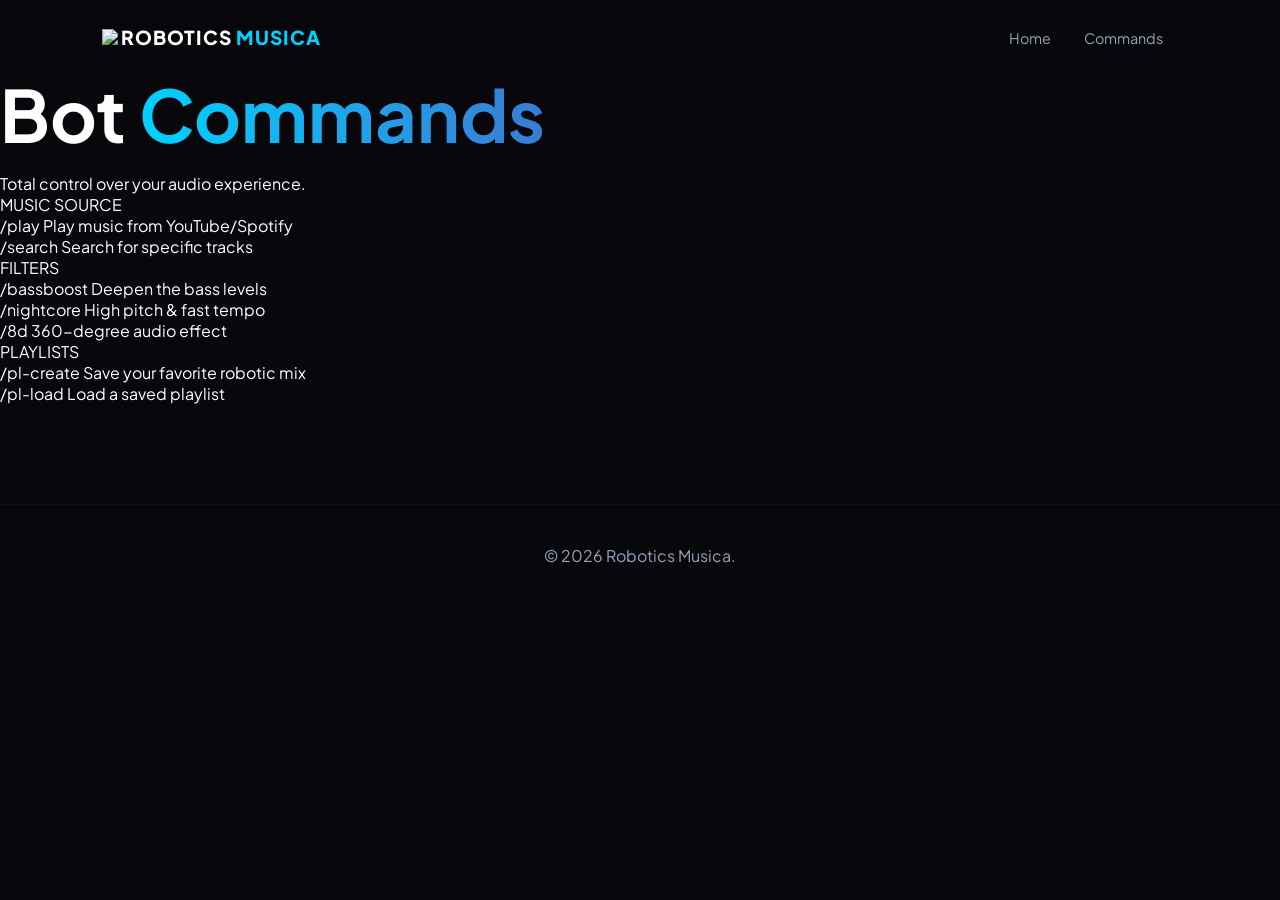
==== commands.html @ 17adff99 "Add commands.html for bot command documentation This file contains the HTML structure for the Comman" ====
<!DOCTYPE html>
<html lang="en">
<head>
    <meta charset="UTF-8">
    <meta name="viewport" content="width=device-width, initial-scale=1.0">
    <title>Commands | Robotics Musica</title>
    <link rel="stylesheet" href="style.css">
    <link href="https://fonts.googleapis.com/css2?family=Plus+Jakarta+Sans:wght@300;500;800&display=swap" rel="stylesheet">
</head>
<body>
    <div class="glow-bg"></div>
    <nav class="navbar">
        <div class="logo-area">
            <img src="logo.png" class="nav-logo">
            <span class="logo-text">ROBOTICS <span>MUSICA</span></span>
        </div>
        <div class="nav-links">
            <a href="index.html">Home</a>
            <a href="commands.html" class="active">Commands</a>
        </div>
    </nav>

    <div class="cmd-header">
        <h1 class="hero-title">Bot <span class="gradient-text">Commands</span></h1>
        <p class="hero-desc">Total control over your audio experience.</p>
    </div>

    <section class="cmd-container">
        <div class="cmd-box">
            <div class="category-tag">MUSIC SOURCE</div>
            <div class="cmd-row"><code>/play</code> <span>Play music from YouTube/Spotify</span></div>
            <div class="cmd-row"><code>/search</code> <span>Search for specific tracks</span></div>
        </div>

        <div class="cmd-box">
            <div class="category-tag">FILTERS</div>
            <div class="cmd-row"><code>/bassboost</code> <span>Deepen the bass levels</span></div>
            <div class="cmd-row"><code>/nightcore</code> <span>High pitch & fast tempo</span></div>
            <div class="cmd-row"><code>/8d</code> <span>360-degree audio effect</span></div>
        </div>

        <div class="cmd-box">
            <div class="category-tag">PLAYLISTS</div>
            <div class="cmd-row"><code>/pl-create</code> <span>Save your favorite robotic mix</span></div>
            <div class="cmd-row"><code>/pl-load</code> <span>Load a saved playlist</span></div>
        </div>
    </section>

    <footer style="margin-top: 100px;">
        <p>© 2026 Robotics Musica.</p>
    </footer>
</body>
</html>
---- style.css ----
:root {
    --bg: #08080c;
    --accent: #00d2ff; /* ڕەنگی شینی ڕۆبۆتی */
    --accent-dark: #3a7bd5;
    --text: #ffffff;
    --text-dim: #94a3b8;
    --card: rgba(255, 255, 255, 0.03);
}

* { margin: 0; padding: 0; box-sizing: border-box; font-family: 'Plus Jakarta Sans', sans-serif; }

body { background: var(--bg); color: var(--text); overflow-x: hidden; scroll-behavior: smooth; }

/* Navbar */
.navbar { display: flex; justify-content: space-between; align-items: center; padding: 25px 8%; position: sticky; top: 0; background: rgba(8, 8, 12, 0.8); backdrop-filter: blur(10px); z-index: 100; }

.logo-container { display: flex; align-items: center; gap: 12px; }
.bot-logo-img { width: 45px; height: 45px; border-radius: 12px; border: 2px solid var(--accent); }
.logo-text { font-weight: 800; font-size: 1.2rem; letter-spacing: 1px; }
.logo-text span { color: var(--accent); }

.nav-links a { text-decoration: none; color: var(--text-dim); margin: 0 15px; font-size: 0.9rem; transition: 0.3s; }
.nav-links a:hover { color: var(--accent); }

.btn-login { background: var(--card); border: 1px solid rgba(255,255,255,0.1); color: white; padding: 10px 20px; border-radius: 8px; cursor: pointer; }

/* Hero Section */
.hero { display: flex; align-items: center; padding: 100px 8%; min-height: 80vh; gap: 40px; }
.hero-content { flex: 1.2; }

.status-tag { display: inline-flex; align-items: center; gap: 8px; background: rgba(0, 210, 255, 0.1); color: var(--accent); padding: 6px 15px; border-radius: 50px; font-size: 0.8rem; font-weight: 700; margin-bottom: 20px; }
.dot { width: 8px; height: 8px; background: var(--accent); border-radius: 50%; box-shadow: 0 0 10px var(--accent); }

h1 { font-size: 4.5rem; line-height: 1.1; margin-bottom: 20px; }
.gradient-text { background: linear-gradient(90deg, #00d2ff, #3a7bd5); -webkit-background-clip: text; -webkit-text-fill-color: transparent; }

.hero-btns { display: flex; gap: 20px; margin-top: 40px; }
.btn-invite { background: var(--accent); color: #000; text-decoration: none; padding: 16px 35px; border-radius: 12px; font-weight: 800; transition: 0.3s; box-shadow: 0 0 20px rgba(0, 210, 255, 0.3); }
.btn-outline { border: 1px solid rgba(255,255,255,0.1); color: white; text-decoration: none; padding: 16px 35px; border-radius: 12px; }

/* Visual Area */
.hero-visual { flex: 1; display: flex; justify-content: center; position: relative; }
.main-robot-img { width: 350px; height: 350px; object-fit: cover; border-radius: 30% 70% 70% 30% / 30% 30% 70% 70%; animation: morph 10s ease-in-out infinite alternate; border: 5px solid var(--accent); box-shadow: 0 0 50px rgba(0, 210, 255, 0.2); }

@keyframes morph {
  0% { border-radius: 30% 70% 70% 30% / 30% 30% 70% 70%; }
  100% { border-radius: 50% 50% 20% 80% / 25% 80% 20% 75%; }
}

/* Commands Section */
.commands-section { padding: 80px 8%; text-align: center; }
.cmd-grid { display: grid; grid-template-columns: repeat(auto-fit, minmax(200px, 1fr)); gap: 20px; margin-top: 40px; }
.cmd-item { background: var(--card); padding: 30px; border-radius: 20px; border: 1px solid rgba(255,255,255,0.03); transition: 0.3s; }
.cmd-item:hover { border-color: var(--accent); background: rgba(0, 210, 255, 0.05); }
.cmd-item code { color: var(--accent); font-size: 1.3rem; font-weight: bold; }

footer { padding: 40px; text-align: center; color: var(--text-dim); border-top: 1px solid var(--card); }
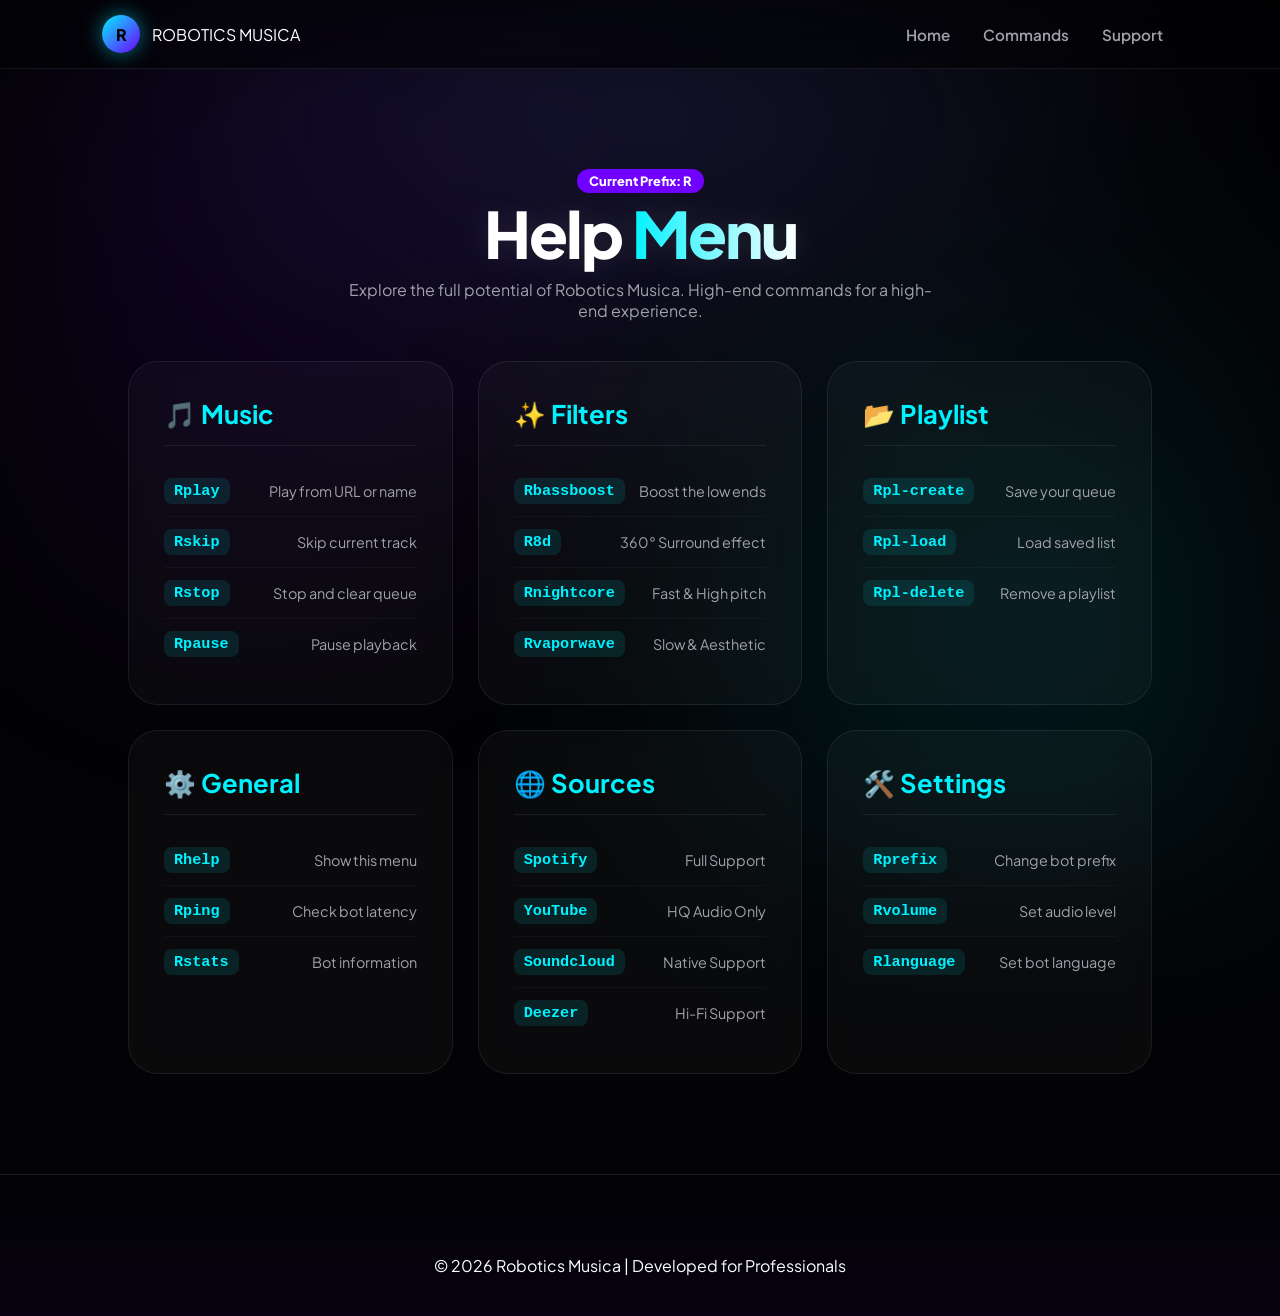
==== commit feaf724d: "Update title and enhance commands page layout" ====
--- a/commands.html
+++ b/commands.html
@@ -3,51 +3,171 @@
 <head>
     <meta charset="UTF-8">
     <meta name="viewport" content="width=device-width, initial-scale=1.0">
-    <title>Commands | Robotics Musica</title>
+    <title>Commands | Robotics Musica Elite</title>
+    <link href="https://fonts.googleapis.com/css2?family=Plus+Jakarta+Sans:wght@400;600;800&display=swap" rel="stylesheet">
     <link rel="stylesheet" href="style.css">
-    <link href="https://fonts.googleapis.com/css2?family=Plus+Jakarta+Sans:wght@300;500;800&display=swap" rel="stylesheet">
+    <style>
+        /* گۆڕانکاری تایبەت تەنها بۆ پەیجی فەرمانەکان */
+        .help-header {
+            padding: 100px 10% 40px;
+            text-align: center;
+        }
+        .help-header h1 {
+            font-size: clamp(2.5rem, 6vw, 4rem);
+            letter-spacing: -2px;
+            margin-bottom: 15px;
+        }
+        .help-grid {
+            display: grid;
+            grid-template-columns: repeat(auto-fit, minmax(300px, 1fr));
+            gap: 25px;
+            padding: 0 10% 100px;
+        }
+        .cmd-box {
+            background: var(--glass);
+            border: 1px solid var(--border);
+            padding: 35px;
+            border-radius: 30px;
+            backdrop-filter: blur(15px);
+            transition: 0.4s cubic-bezier(0.4, 0, 0.2, 1);
+            position: relative;
+            overflow: hidden;
+        }
+        .cmd-box:hover {
+            border-color: var(--accent);
+            transform: translateY(-8px);
+            box-shadow: 0 20px 40px rgba(0, 0, 0, 0.4);
+        }
+        .cmd-box h3 {
+            color: var(--accent);
+            font-size: 1.6rem;
+            margin-bottom: 20px;
+            display: flex;
+            align-items: center;
+            gap: 10px;
+            border-bottom: 1px solid var(--border);
+            padding-bottom: 15px;
+        }
+        .cmd-list {
+            list-style: none;
+        }
+        .cmd-item {
+            display: flex;
+            justify-content: space-between;
+            align-items: center;
+            padding: 12px 0;
+            border-bottom: 1px solid rgba(255,255,255,0.03);
+        }
+        .cmd-item:last-child { border: none; }
+        .cmd-name {
+            font-family: 'Courier New', Courier, monospace;
+            background: rgba(0, 242, 255, 0.1);
+            color: var(--accent);
+            padding: 4px 10px;
+            border-radius: 8px;
+            font-weight: 700;
+            font-size: 0.95rem;
+        }
+        .cmd-desc {
+            color: var(--text-dim);
+            font-size: 0.9rem;
+        }
+        .prefix-badge {
+            background: var(--purple);
+            color: white;
+            padding: 4px 12px;
+            border-radius: 100px;
+            font-size: 0.8rem;
+            font-weight: 800;
+            margin-bottom: 10px;
+            display: inline-block;
+        }
+    </style>
 </head>
 <body>
     <div class="glow-bg"></div>
+
     <nav class="navbar">
         <div class="logo-area">
-            <img src="logo.png" class="nav-logo">
-            <span class="logo-text">ROBOTICS <span>MUSICA</span></span>
+            <div class="logo-orb">R</div>
+            <div class="logo-text">ROBOTICS <span>MUSICA</span></div>
         </div>
         <div class="nav-links">
             <a href="index.html">Home</a>
             <a href="commands.html" class="active">Commands</a>
+            <a href="https://discord.gg/RfeewVj3Fp">Support</a>
         </div>
     </nav>
 
-    <div class="cmd-header">
-        <h1 class="hero-title">Bot <span class="gradient-text">Commands</span></h1>
-        <p class="hero-desc">Total control over your audio experience.</p>
+    <div class="help-header">
+        <div class="prefix-badge">Current Prefix: R</div>
+        <h1 class="hero-title">Help <span class="gradient-text">Menu</span></h1>
+        <p style="color: var(--text-dim); max-width: 600px; margin: 0 auto;">
+            Explore the full potential of Robotics Musica. High-end commands for a high-end experience.
+        </p>
     </div>
 
-    <section class="cmd-container">
+    <div class="help-grid">
         <div class="cmd-box">
-            <div class="category-tag">MUSIC SOURCE</div>
-            <div class="cmd-row"><code>/play</code> <span>Play music from YouTube/Spotify</span></div>
-            <div class="cmd-row"><code>/search</code> <span>Search for specific tracks</span></div>
+            <h3>🎵 Music</h3>
+            <div class="cmd-list">
+                <div class="cmd-item"><span class="cmd-name">Rplay</span> <span class="cmd-desc">Play from URL or name</span></div>
+                <div class="cmd-item"><span class="cmd-name">Rskip</span> <span class="cmd-desc">Skip current track</span></div>
+                <div class="cmd-item"><span class="cmd-name">Rstop</span> <span class="cmd-desc">Stop and clear queue</span></div>
+                <div class="cmd-item"><span class="cmd-name">Rpause</span> <span class="cmd-desc">Pause playback</span></div>
+            </div>
         </div>
 
         <div class="cmd-box">
-            <div class="category-tag">FILTERS</div>
-            <div class="cmd-row"><code>/bassboost</code> <span>Deepen the bass levels</span></div>
-            <div class="cmd-row"><code>/nightcore</code> <span>High pitch & fast tempo</span></div>
-            <div class="cmd-row"><code>/8d</code> <span>360-degree audio effect</span></div>
+            <h3>✨ Filters</h3>
+            <div class="cmd-list">
+                <div class="cmd-item"><span class="cmd-name">Rbassboost</span> <span class="cmd-desc">Boost the low ends</span></div>
+                <div class="cmd-item"><span class="cmd-name">R8d</span> <span class="cmd-desc">360° Surround effect</span></div>
+                <div class="cmd-item"><span class="cmd-name">Rnightcore</span> <span class="cmd-desc">Fast & High pitch</span></div>
+                <div class="cmd-item"><span class="cmd-name">Rvaporwave</span> <span class="cmd-desc">Slow & Aesthetic</span></div>
+            </div>
         </div>
 
         <div class="cmd-box">
-            <div class="category-tag">PLAYLISTS</div>
-            <div class="cmd-row"><code>/pl-create</code> <span>Save your favorite robotic mix</span></div>
-            <div class="cmd-row"><code>/pl-load</code> <span>Load a saved playlist</span></div>
+            <h3>📂 Playlist</h3>
+            <div class="cmd-list">
+                <div class="cmd-item"><span class="cmd-name">Rpl-create</span> <span class="cmd-desc">Save your queue</span></div>
+                <div class="cmd-item"><span class="cmd-name">Rpl-load</span> <span class="cmd-desc">Load saved list</span></div>
+                <div class="cmd-item"><span class="cmd-name">Rpl-delete</span> <span class="cmd-desc">Remove a playlist</span></div>
+            </div>
         </div>
-    </section>
 
-    <footer style="margin-top: 100px;">
-        <p>© 2026 Robotics Musica.</p>
+        <div class="cmd-box">
+            <h3>⚙️ General</h3>
+            <div class="cmd-list">
+                <div class="cmd-item"><span class="cmd-name">Rhelp</span> <span class="cmd-desc">Show this menu</span></div>
+                <div class="cmd-item"><span class="cmd-name">Rping</span> <span class="cmd-desc">Check bot latency</span></div>
+                <div class="cmd-item"><span class="cmd-name">Rstats</span> <span class="cmd-desc">Bot information</span></div>
+            </div>
+        </div>
+
+        <div class="cmd-box">
+            <h3>🌐 Sources</h3>
+            <div class="cmd-list">
+                <div class="cmd-item"><span class="cmd-name">Spotify</span> <span class="cmd-desc">Full Support</span></div>
+                <div class="cmd-item"><span class="cmd-name">YouTube</span> <span class="cmd-desc">HQ Audio Only</span></div>
+                <div class="cmd-item"><span class="cmd-name">Soundcloud</span> <span class="cmd-desc">Native Support</span></div>
+                <div class="cmd-item"><span class="cmd-name">Deezer</span> <span class="cmd-desc">Hi-Fi Support</span></div>
+            </div>
+        </div>
+
+        <div class="cmd-box">
+            <h3>🛠️ Settings</h3>
+            <div class="cmd-list">
+                <div class="cmd-item"><span class="cmd-name">Rprefix</span> <span class="cmd-desc">Change bot prefix</span></div>
+                <div class="cmd-item"><span class="cmd-name">Rvolume</span> <span class="cmd-desc">Set audio level</span></div>
+                <div class="cmd-item"><span class="cmd-name">Rlanguage</span> <span class="cmd-desc">Set bot language</span></div>
+            </div>
+        </div>
+    </div>
+
+    <footer>
+        <p>© 2026 Robotics Musica | Developed for Professionals</p>
     </footer>
 </body>
 </html>
--- a/style.css
+++ b/style.css
@@ -1,57 +1,188 @@
+/* ROBOTICS MUSICA - SUPER LEGENDARY VERSION
+   Designed for: Elite Experience
+*/
+
+@import url('https://fonts.googleapis.com/css2?family=Plus+Jakarta+Sans:wght@300;500;700;800&display=swap');
+
 :root {
-    --bg: #08080c;
-    --accent: #00d2ff; /* ڕەنگی شینی ڕۆبۆتی */
-    --accent-dark: #3a7bd5;
+    --bg: #030305;
+    --accent: #00f2ff;
+    --purple: #7000ff;
+    --glass: rgba(255, 255, 255, 0.03);
+    --border: rgba(255, 255, 255, 0.08);
     --text: #ffffff;
-    --text-dim: #94a3b8;
-    --card: rgba(255, 255, 255, 0.03);
+    --text-dim: #a1a1aa;
+    --glow-shadow: 0 0 30px rgba(0, 242, 255, 0.2);
 }
 
-* { margin: 0; padding: 0; box-sizing: border-box; font-family: 'Plus Jakarta Sans', sans-serif; }
-
-body { background: var(--bg); color: var(--text); overflow-x: hidden; scroll-behavior: smooth; }
-
-/* Navbar */
-.navbar { display: flex; justify-content: space-between; align-items: center; padding: 25px 8%; position: sticky; top: 0; background: rgba(8, 8, 12, 0.8); backdrop-filter: blur(10px); z-index: 100; }
-
-.logo-container { display: flex; align-items: center; gap: 12px; }
-.bot-logo-img { width: 45px; height: 45px; border-radius: 12px; border: 2px solid var(--accent); }
-.logo-text { font-weight: 800; font-size: 1.2rem; letter-spacing: 1px; }
-.logo-text span { color: var(--accent); }
-
-.nav-links a { text-decoration: none; color: var(--text-dim); margin: 0 15px; font-size: 0.9rem; transition: 0.3s; }
-.nav-links a:hover { color: var(--accent); }
-
-.btn-login { background: var(--card); border: 1px solid rgba(255,255,255,0.1); color: white; padding: 10px 20px; border-radius: 8px; cursor: pointer; }
-
-/* Hero Section */
-.hero { display: flex; align-items: center; padding: 100px 8%; min-height: 80vh; gap: 40px; }
-.hero-content { flex: 1.2; }
-
-.status-tag { display: inline-flex; align-items: center; gap: 8px; background: rgba(0, 210, 255, 0.1); color: var(--accent); padding: 6px 15px; border-radius: 50px; font-size: 0.8rem; font-weight: 700; margin-bottom: 20px; }
-.dot { width: 8px; height: 8px; background: var(--accent); border-radius: 50%; box-shadow: 0 0 10px var(--accent); }
-
-h1 { font-size: 4.5rem; line-height: 1.1; margin-bottom: 20px; }
-.gradient-text { background: linear-gradient(90deg, #00d2ff, #3a7bd5); -webkit-background-clip: text; -webkit-text-fill-color: transparent; }
-
-.hero-btns { display: flex; gap: 20px; margin-top: 40px; }
-.btn-invite { background: var(--accent); color: #000; text-decoration: none; padding: 16px 35px; border-radius: 12px; font-weight: 800; transition: 0.3s; box-shadow: 0 0 20px rgba(0, 210, 255, 0.3); }
-.btn-outline { border: 1px solid rgba(255,255,255,0.1); color: white; text-decoration: none; padding: 16px 35px; border-radius: 12px; }
-
-/* Visual Area */
-.hero-visual { flex: 1; display: flex; justify-content: center; position: relative; }
-.main-robot-img { width: 350px; height: 350px; object-fit: cover; border-radius: 30% 70% 70% 30% / 30% 30% 70% 70%; animation: morph 10s ease-in-out infinite alternate; border: 5px solid var(--accent); box-shadow: 0 0 50px rgba(0, 210, 255, 0.2); }
-
-@keyframes morph {
-  0% { border-radius: 30% 70% 70% 30% / 30% 30% 70% 70%; }
-  100% { border-radius: 50% 50% 20% 80% / 25% 80% 20% 75%; }
+* { 
+    margin: 0; 
+    padding: 0; 
+    box-sizing: border-box; 
+    font-family: 'Plus Jakarta Sans', sans-serif; 
 }
 
-/* Commands Section */
-.commands-section { padding: 80px 8%; text-align: center; }
-.cmd-grid { display: grid; grid-template-columns: repeat(auto-fit, minmax(200px, 1fr)); gap: 20px; margin-top: 40px; }
-.cmd-item { background: var(--card); padding: 30px; border-radius: 20px; border: 1px solid rgba(255,255,255,0.03); transition: 0.3s; }
-.cmd-item:hover { border-color: var(--accent); background: rgba(0, 210, 255, 0.05); }
-.cmd-item code { color: var(--accent); font-size: 1.3rem; font-weight: bold; }
+html { scroll-behavior: smooth; }
 
-footer { padding: 40px; text-align: center; color: var(--text-dim); border-top: 1px solid var(--card); }
+body { 
+    background: var(--bg); 
+    color: var(--text); 
+    overflow-x: hidden;
+    /* Noise Texture Effect */
+    background-image: url('https://www.transparenttextures.com/patterns/carbon-fibre.png');
+}
+
+/* 1. MESH GRADIENT BACKGROUND */
+.glow-bg {
+    position: fixed; top: 0; left: 0; width: 100%; height: 100%;
+    background: 
+        radial-gradient(circle at 20% 30%, rgba(112, 0, 255, 0.1) 0%, transparent 40%),
+        radial-gradient(circle at 80% 70%, rgba(0, 242, 255, 0.1) 0%, transparent 40%),
+        radial-gradient(circle at 50% -10%, #1a1a3a 0%, transparent 50%);
+    z-index: -1;
+    filter: blur(80px);
+}
+
+/* 2. ADVANCED GLASSMORPHISM NAVBAR */
+.navbar {
+    display: flex; justify-content: space-between; align-items: center;
+    padding: 15px 8%; 
+    background: rgba(3, 3, 5, 0.7); 
+    backdrop-filter: blur(20px) saturate(180%);
+    -webkit-backdrop-filter: blur(20px);
+    border-bottom: 1px solid var(--border); 
+    position: sticky; top: 0; z-index: 1000;
+}
+
+.logo-area { display: flex; align-items: center; gap: 12px; }
+.logo-orb {
+    width: 38px; height: 38px;
+    background: linear-gradient(135deg, var(--accent), var(--purple));
+    border-radius: 50%;
+    display: flex; align-items: center; justify-content: center;
+    color: #000; font-weight: 800;
+    box-shadow: 0 0 20px rgba(0, 242, 255, 0.5);
+    transition: 0.5s cubic-bezier(0.175, 0.885, 0.32, 1.275);
+}
+.logo-area:hover .logo-orb { transform: rotate(360px) scale(1.1); }
+
+.nav-links a { 
+    text-decoration: none; color: var(--text-dim); 
+    margin: 0 15px; font-weight: 600; font-size: 0.95rem;
+    transition: 0.3s ease; position: relative;
+}
+.nav-links a::after {
+    content: ''; position: absolute; bottom: -5px; left: 0;
+    width: 0; height: 2px; background: var(--accent); transition: 0.3s;
+}
+.nav-links a:hover { color: var(--text); }
+.nav-links a:hover::after { width: 100%; }
+
+/* 3. HERO & NEON TYPOGRAPHY */
+.main-hero { padding: 120px 10% 60px; text-align: center; }
+.hero-title { 
+    font-size: clamp(3rem, 10vw, 6rem); 
+    font-weight: 800; line-height: 0.95; 
+    letter-spacing: -4px; margin-bottom: 25px;
+    filter: drop-shadow(0 0 15px rgba(255,255,255,0.1));
+}
+.gradient-text { 
+    background: linear-gradient(90deg, var(--accent) 0%, #fff 50%, var(--purple) 100%);
+    background-size: 200% auto;
+    -webkit-background-clip: text; -webkit-text-fill-color: transparent;
+    animation: shine 5s linear infinite;
+}
+@keyframes shine { to { background-position: 200% center; } }
+
+/* 4. LEGENDARY BUTTONS (MAGNETIC EFFECT) */
+.btn-main {
+    background: var(--accent); color: #000; text-decoration: none;
+    padding: 20px 50px; border-radius: 18px; font-weight: 800; font-size: 1.1rem;
+    box-shadow: 0 10px 40px rgba(0, 242, 255, 0.3);
+    transition: 0.4s cubic-bezier(0.4, 0, 0.2, 1);
+    border: none; cursor: pointer; display: inline-block;
+}
+.btn-main:hover {
+    transform: translateY(-8px) scale(1.05);
+    box-shadow: 0 20px 60px rgba(0, 242, 255, 0.5);
+    letter-spacing: 1px;
+}
+
+/* 5. BENTO GRID WITH BORDER BEAM */
+.bento-grid {
+    display: grid; grid-template-columns: repeat(4, 1fr); gap: 25px;
+    padding: 80px 10%; margin-top: 50px;
+}
+
+.bento-card {
+    background: var(--glass); 
+    border: 1px solid var(--border); 
+    border-radius: 35px; padding: 40px; 
+    position: relative; overflow: hidden;
+    backdrop-filter: blur(10px);
+    transition: 0.5s ease;
+}
+
+/* Border Beam Effect */
+.bento-card::before {
+    content: ""; position: absolute; top: 0; left: -100%;
+    width: 100%; height: 2px;
+    background: linear-gradient(90deg, transparent, var(--accent), transparent);
+    transition: 0.5s;
+}
+.bento-card:hover::before { left: 100%; }
+
+.bento-card:hover {
+    transform: translateY(-10px);
+    background: rgba(255,255,255,0.06);
+    border-color: rgba(0, 242, 255, 0.4);
+    box-shadow: 0 25px 50px rgba(0,0,0,0.5);
+}
+
+.card-large { grid-column: span 2; grid-row: span 2; }
+.card-wide { grid-column: span 2; }
+
+/* 6. INTERACTIVE SOURCES */
+.sources {
+    display: flex; justify-content: center; gap: 50px; padding: 60px;
+}
+.sources img {
+    height: 40px; filter: grayscale(1) brightness(0.7);
+    transition: 0.5s cubic-bezier(0.175, 0.885, 0.32, 1.275);
+}
+.sources img:hover {
+    filter: grayscale(0) brightness(1.2) drop-shadow(0 0 15px var(--accent));
+    transform: scale(1.3) rotate(5deg);
+}
+
+/* 7. LEGENDARY FOOTER */
+footer {
+    padding: 80px 10% 40px; text-align: center;
+    border-top: 1px solid var(--border);
+    background: linear-gradient(to bottom, transparent, rgba(112, 0, 255, 0.05));
+}
+
+/* Responsive Scaling */
+@media (max-width: 1024px) {
+    .bento-grid { grid-template-columns: repeat(2, 1fr); }
+    .hero-title { font-size: 4rem; }
+}
+
+@media (max-width: 768px) {
+    .bento-grid { grid-template-columns: 1fr; }
+    .card-large, .card-wide { grid-column: span 1; grid-row: span 1; }
+    .hero-title { font-size: 3rem; }
+}
+
+/* Animated Music Bars CSS */
+.music-wave {
+    display: flex; align-items: flex-end; gap: 5px; height: 50px;
+}
+.bar {
+    width: 6px; background: var(--accent); border-radius: 10px;
+    animation: updown 1s ease-in-out infinite alternate;
+}
+@keyframes updown {
+    from { height: 10px; opacity: 0.3; }
+    to { height: 45px; opacity: 1; }
+}
